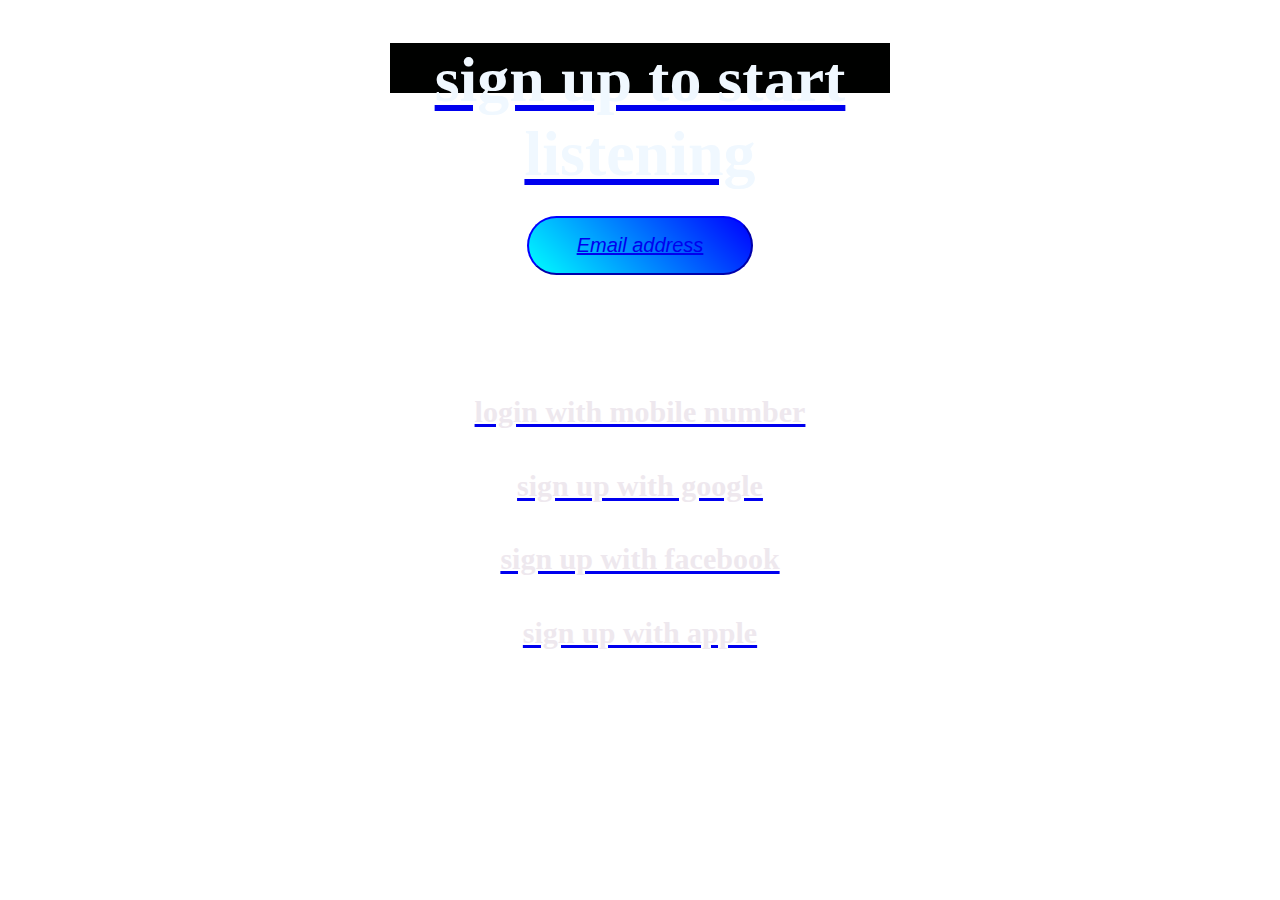
==== login.html @ 90d0acea "Add files via upload" ====
<!DOCTYPE html>
<html lang="en">
<head>
    <meta charset="UTF-8">
    <meta name="viewport" content="width=device-width, initial-scale=1.0">
    <title>SPOTIFY</title>
    <link href="sign_up1.css" rel="stylesheet" href="style.css">
</head>
<body>
    <a href="https://open.spotify.com/playlist/4nNVfQ9eWidZXkBKZN5li4">
    
 
        <link  href="sign_up1.css" rel="stylesheet" href="styles.css">

    </head>
    <body>
        <center><h1> sign up to start listening </h1></center>
    <div class="container mt-3">
        <center><button type="btn" class="btn - btn email address"><a href="email.html">Email address </button></center>
        
    </div>
    <div>
           <center><h4>login with mobile number</h4></center>
           <center><h4>sign up with google</h4></center>
           <center><h4>sign up with facebook</h4></center>
           <center><h4>sign up with apple</h4></center>
        </div>
    </body>
    </html>
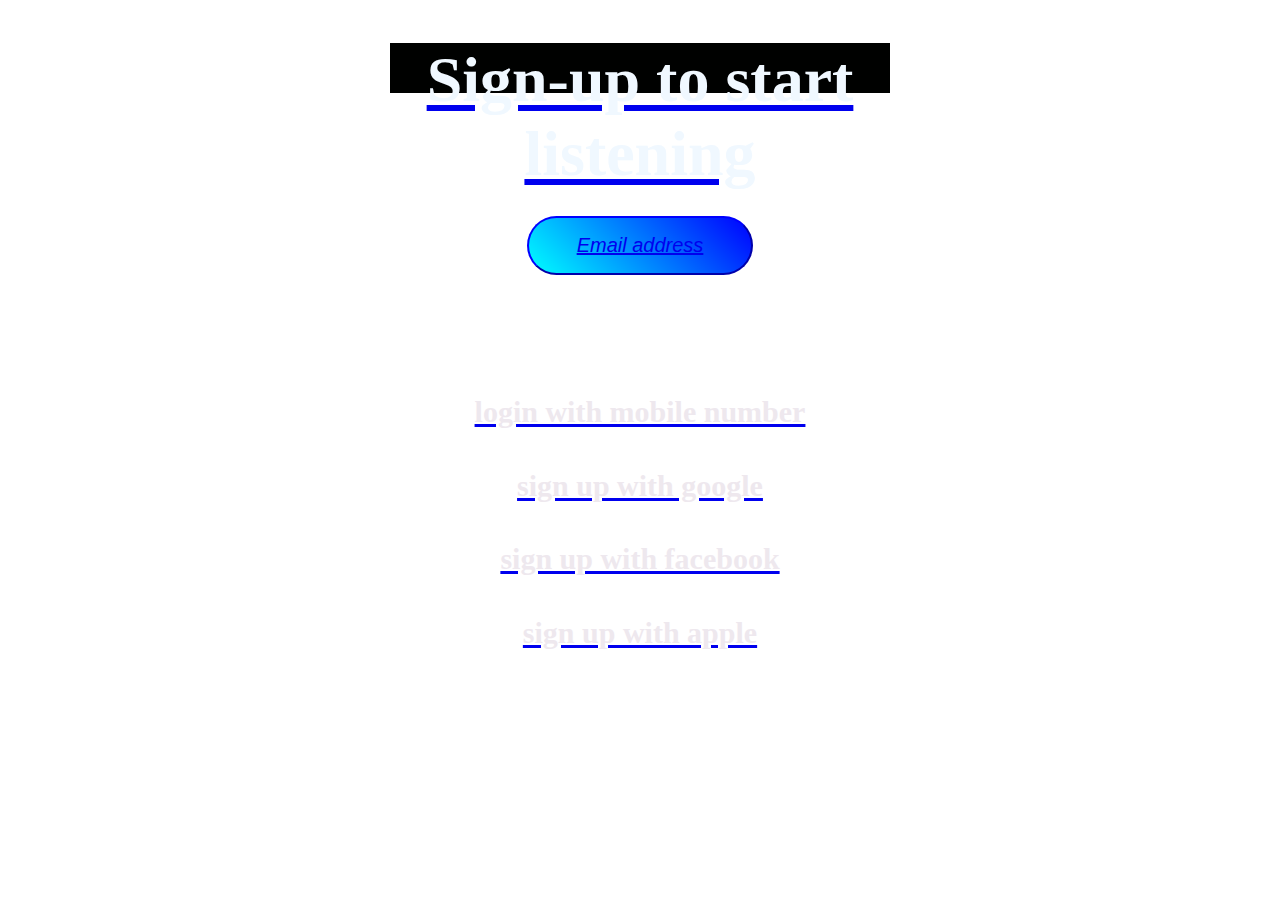
==== commit 7c1dd1c8: "changes for sing-page" ====
--- a/login.html
+++ b/login.html
@@ -14,7 +14,7 @@
 
     </head>
     <body>
-        <center><h1> sign up to start listening </h1></center>
+        <center><h1> Sign-up to start listening </h1></center>
     <div class="container mt-3">
         <center><button type="btn" class="btn - btn email address"><a href="email.html">Email address </button></center>
         
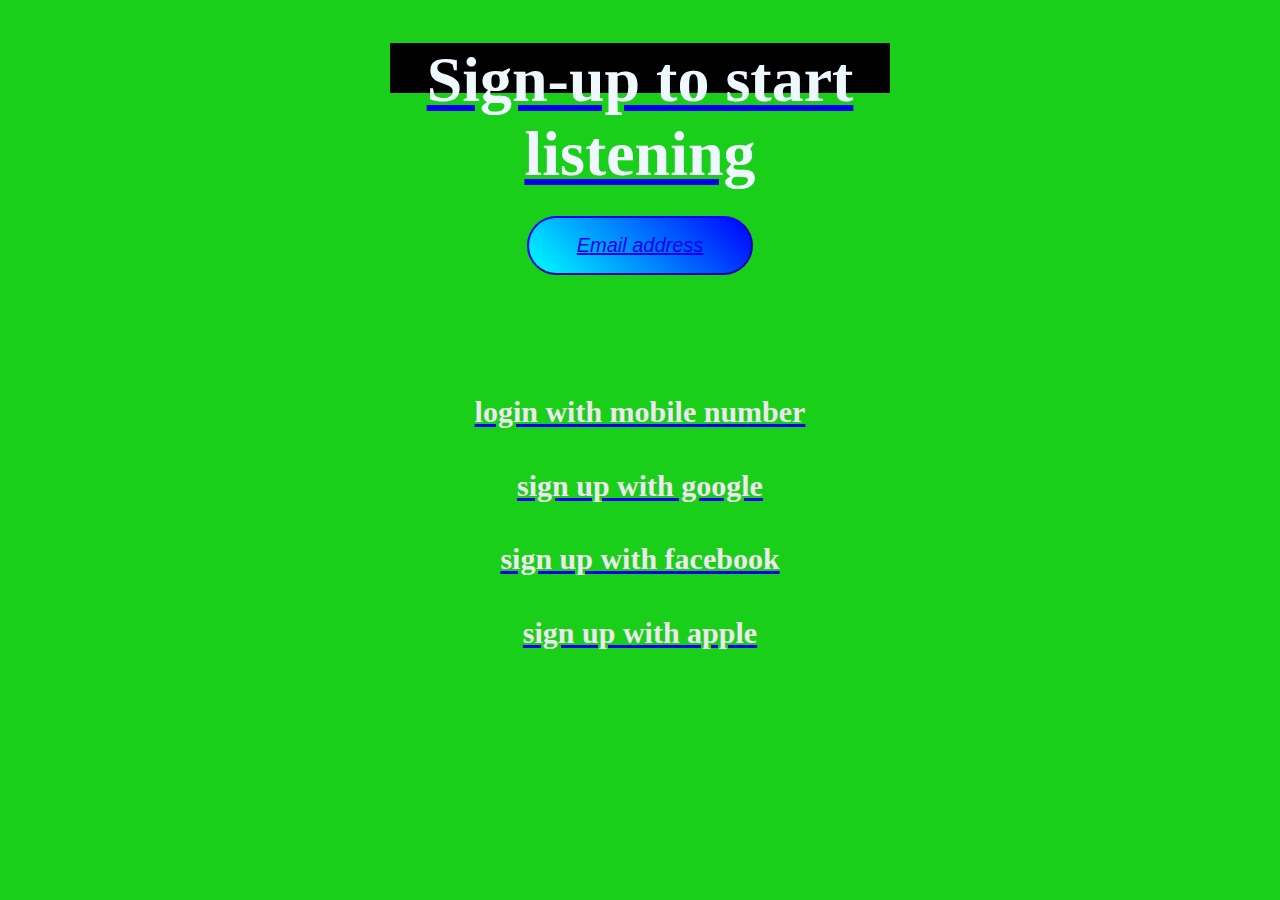
==== commit 491bd144: "changes" ====
--- a/login.html
+++ b/login.html
@@ -25,6 +25,14 @@
            <center><h4>sign up with facebook</h4></center>
            <center><h4>sign up with apple</h4></center>
         </div>
+
+
+<style>
+    body{
+        background-color: rgb(26, 207, 26);
+    }
+</style>
+
     </body>
     </html>
     
